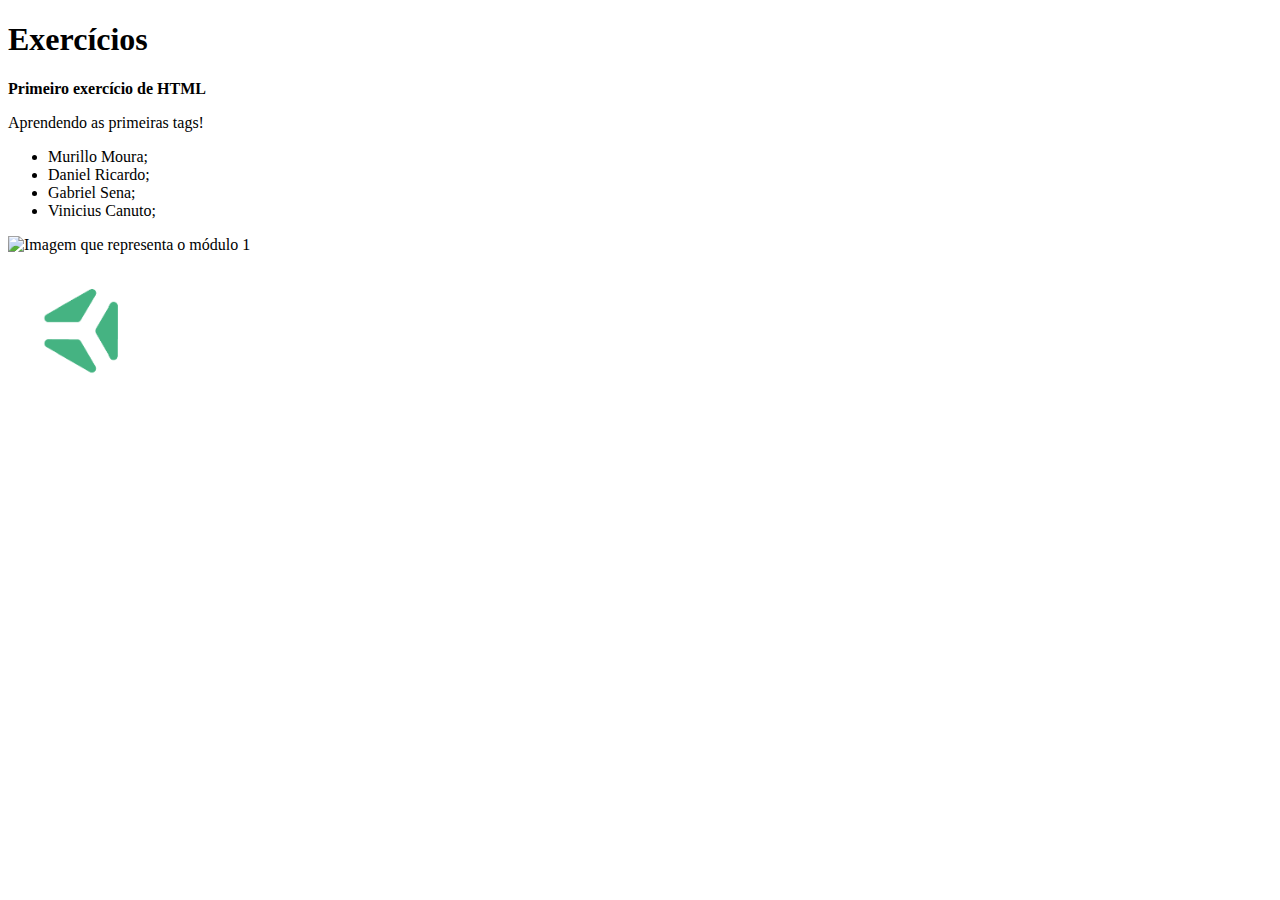
==== fundamentos/bloco_03_Intro_HTML_CSS/dia-1-html-css-estruturas-de-pagina/index.html @ 81b25917 "Primeiro exercício para fixar sobre HTML" ====
<!DOCTYPE html>
<html lang="pt-br">
  <head>
    <meta charset="UTF-8">
    <title>HTML</title>
  </head>
  <body>
    <h1>Exercícios</h1>
    <p><strong>Primeiro exercício de HTML</strong></p>
    <p>Aprendendo as primeiras tags!</p>
    <ul>
        <li>Murillo Moura;</li>
        <li>Daniel Ricardo;</li>
        <li>Gabriel Sena;</li>
        <li>Vinicius Canuto;</li>
    </ul>
    <img src="https://app.betrybe.com/static/media/fundamentals.d4ce6da9.svg" width="100px" alt="Imagem que representa o módulo 1"><br>
    <img src="trybe logo.png" width="150px" alt="Logo da Trybe">
  </body>
</html>
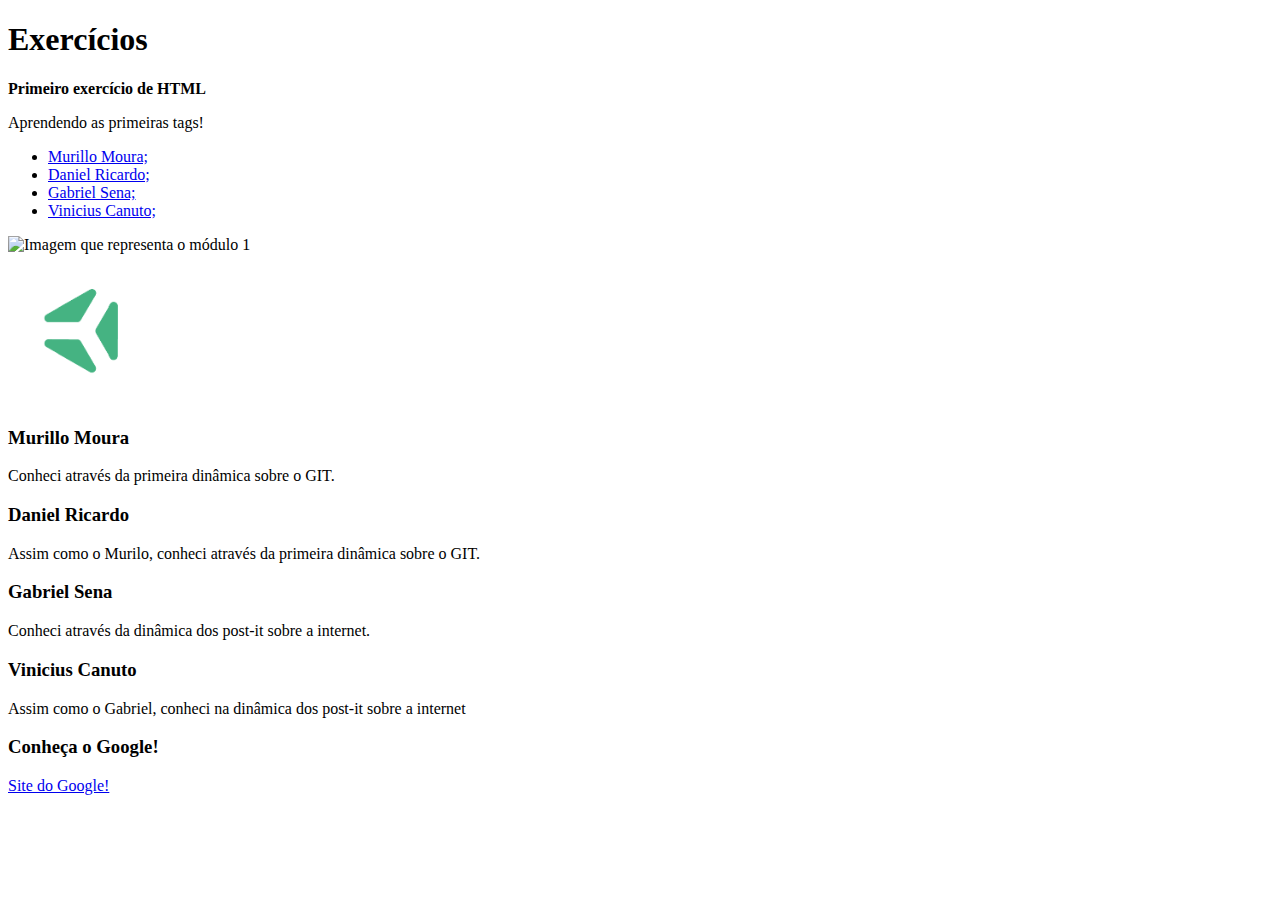
==== commit 65609f92: "atualizando o arquivo index.html com os exercicios para fixar parte 2" ====
--- a/fundamentos/bloco_03_Intro_HTML_CSS/dia-1-html-css-estruturas-de-pagina/index.html
+++ b/fundamentos/bloco_03_Intro_HTML_CSS/dia-1-html-css-estruturas-de-pagina/index.html
@@ -5,16 +5,36 @@
     <title>HTML</title>
   </head>
   <body>
+
     <h1>Exercícios</h1>
+
     <p><strong>Primeiro exercício de HTML</strong></p>
     <p>Aprendendo as primeiras tags!</p>
+
     <ul>
-        <li>Murillo Moura;</li>
-        <li>Daniel Ricardo;</li>
-        <li>Gabriel Sena;</li>
-        <li>Vinicius Canuto;</li>
+        <li><a href="#Murilo">Murillo Moura;</a></li>
+        <li><a href="#Daniel">Daniel Ricardo;</a></li>
+        <li><a href="#Gabriel">Gabriel Sena;</a></li>
+        <li><a href="#Vinicius">Vinicius Canuto;</a></li>
     </ul>
+
     <img src="https://app.betrybe.com/static/media/fundamentals.d4ce6da9.svg" width="100px" alt="Imagem que representa o módulo 1"><br>
-    <img src="trybe logo.png" width="150px" alt="Logo da Trybe">
+    <img src="trybe logo.png" width="150px" alt="Logo da Trybe"><br>
+
+    <h3 id="Murilo">Murillo Moura</h3>
+    <p>Conheci através da primeira dinâmica sobre o GIT.</p>
+
+    <h3 id="Daniel">Daniel Ricardo</h3>
+    <p>Assim como o Murilo, conheci através da primeira dinâmica sobre o GIT.</p>
+
+    <h3 id="Gabriel">Gabriel Sena</h3>
+    <p>Conheci através da dinâmica dos post-it sobre a internet.</p>
+
+    <h3 id="Vinicius">Vinicius Canuto</h3>
+    <p>Assim como o Gabriel, conheci na dinâmica dos post-it sobre a internet</p>
+
+    <h3>Conheça o Google!</h3>
+    <a href="https://www.google.com/" target="_blank">Site do Google!</a>
+
   </body>
 </html>